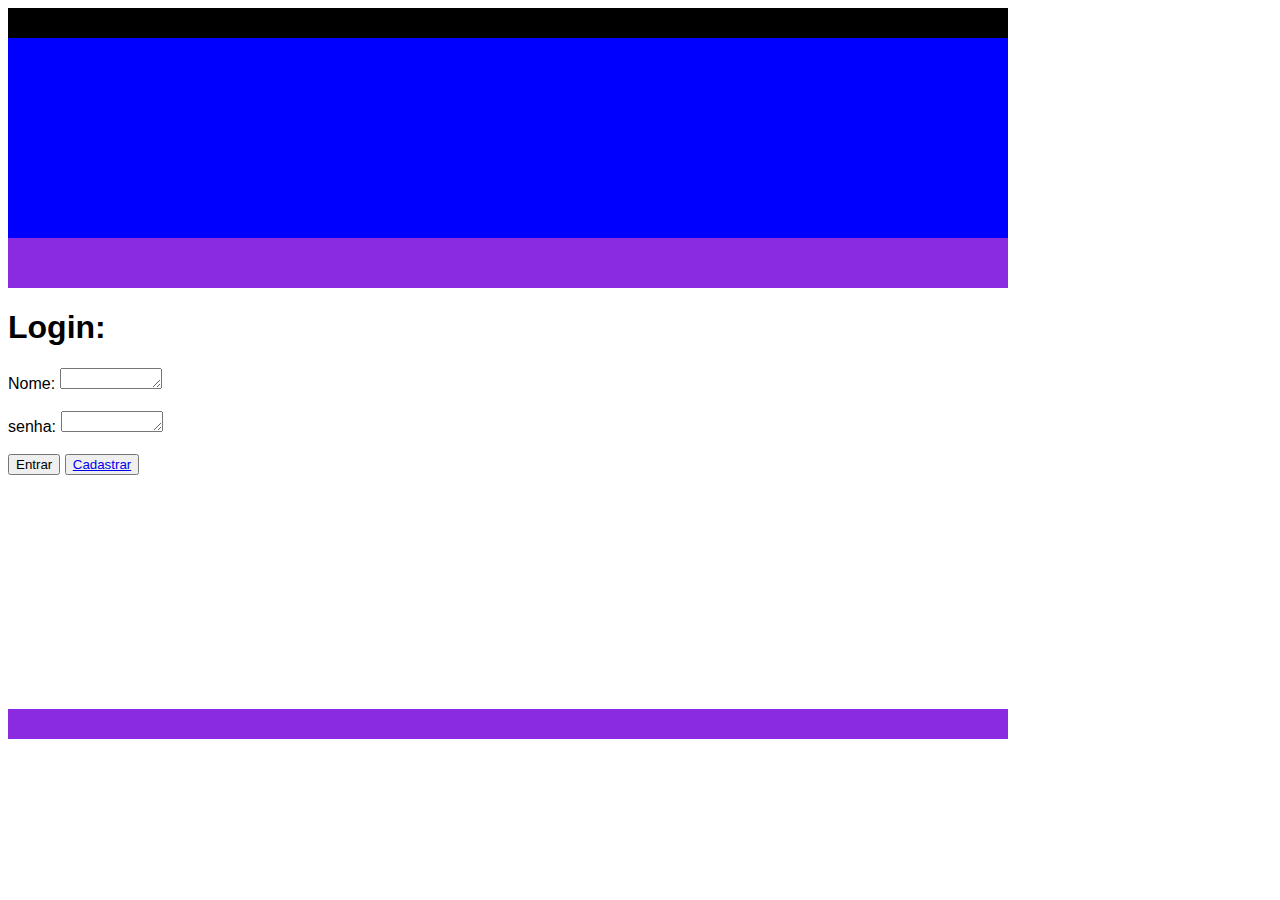
==== index.html @ e73c1de0 "Add files via upload" ====
<!DOCTYPE html>
<html lang="en">
<head>
    <meta charset="UTF-8">
    <meta name="viewport" content="width=device-width, initial-scale=1.0">
    <meta http-equiv="X-UA-Compatible" content="ie=edge">
    <link rel="stylesheet" href="style.css">
    <title>Document</title>
</head>
<body>
<div id="cabecalho">Cabel</div>
<div id="banner"></div>
<div id="menu">
        
</div>
<div id="bod">
    <h1>Login: </h1>
        
    <form action="" method="get">
                <label for="Nome">Nome:</label>
                <textarea name="" id="" cols="10" rows="01"></textarea>
                <br>
                <br>
                <label for="Senha">senha:</label>
                <textarea name="" id="" cols="10" rows="01"></textarea> 

                <br>
                <br>
                <button>Entrar</button>
                <button><a href="Cadastro.html">Cadastrar</button></a>

    </form>
    </div>
<div id="rodape"></div>


</body>
</html>
---- style.css ----
#cabecalho{
    background: black;
    height: 30px;
    width: 1000px;;
}
#banner{
        background: blue;
        height: 200px;
        width: 1000px;

}

#menu{      
      height: 50px;
      width: 1000px;
      background:blueviolet;
}
#bod{
            
    
            font-family: 'Gill Sans', 'Gill Sans MT', Calibri, 'Trebuchet MS', sans-serif;
            height: 400px;
            width: 1000px;
}
#rodape{

    background-color: blueviolet;
    height: 30px;
    width: 1000px;
}


/* Final page style
   !!Below this line, Gallery's code starts!!*/

/* Slideshow container */
.gallery-container {
  width: 90%;
  position: relative;
  margin: 0 5%;
  background: #333;
  padding: 2px;
}
  @media (min-width: 480px) {
      .gallery-container {
        width: 800px;
        margin: auto;
      }
  }

/* Hide the images by default */
.mySlides {
  display: none;
}

/* Next & previous buttons */
.prev, .next {
  cursor: pointer;
  position: absolute;
  top: 50%;
  width: auto;
  margin-top: -22px;
  padding: 16px;
  color: white;
  font-weight: bold;
  font-size: 18px;
  transition: 0.6s ease;
  border-radius: 0 3px 3px 0;
  background-color: rgba(0,0,0,0.1);
}

/* Position the "next button" to the right */
.next {
  right: 0;
  border-radius: 3px 0 0 3px;
}

/* On hover, add a black background color with a little bit see-through */
.prev:hover, .next:hover {
  background-color: rgba(0,0,0,0.8);
}

/* Caption text */
.text {
  color: #f2f2f2;
  font-size: 12px;
  padding: 8px 12px;
  width: 100%;
  text-align: center;
}

.imgslide {
  width: 100%;
}



/* Fading animation */
.fade {
  -webkit-animation-name: fade;
  -webkit-animation-duration: 1.5s;
  animation-name: fade;
  animation-duration: 1.5s;
}

@-webkit-keyframes fade {
  from {opacity: .4}
  to {opacity: 1}
}

@keyframes fade {
  from {opacity: .4}
  to {opacity: 1}
}
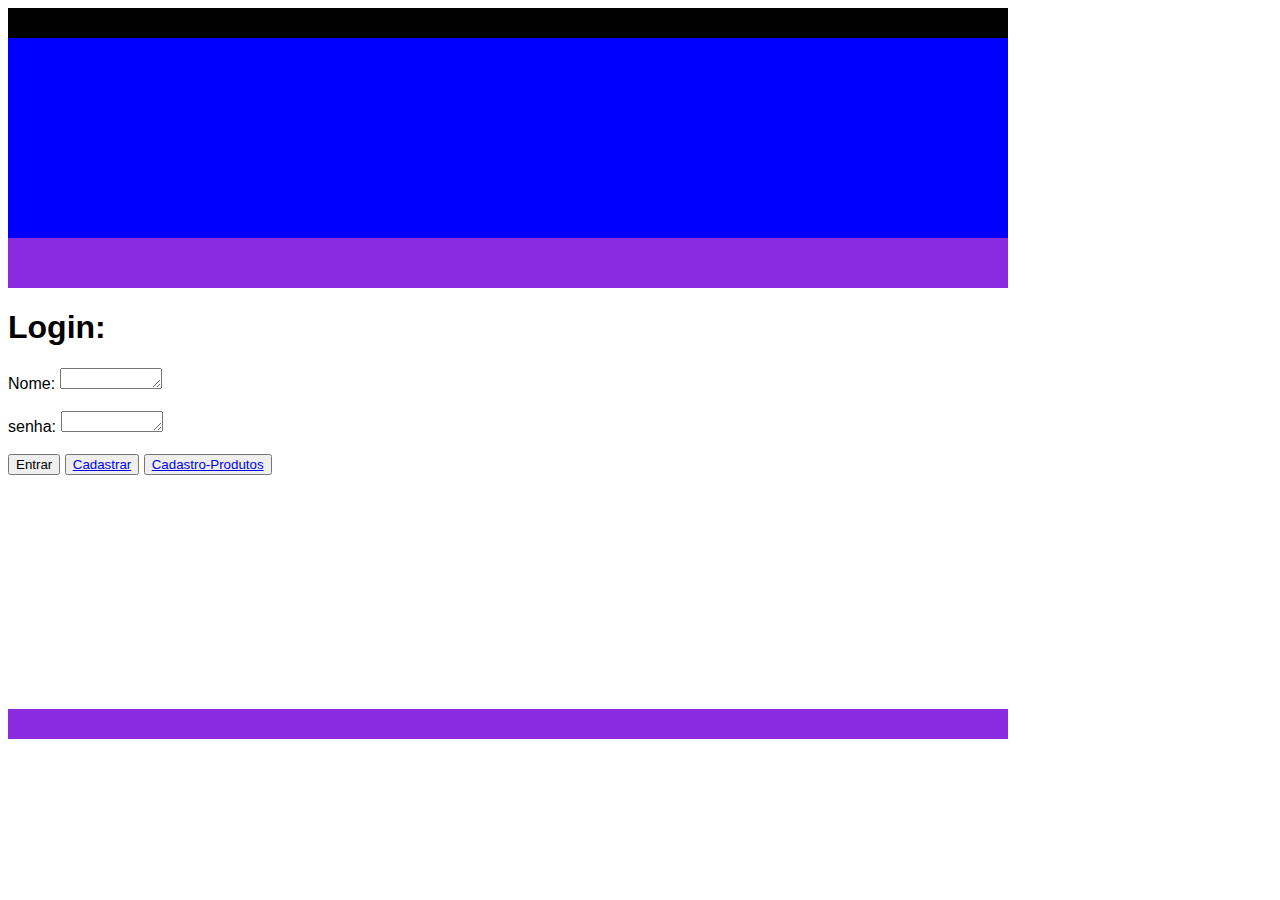
==== commit 8bb2d0ce: "Add files via upload" ====
--- a/index.html
+++ b/index.html
@@ -28,6 +28,7 @@
                 <br>
                 <button>Entrar</button>
                 <button><a href="Cadastro.html">Cadastrar</button></a>
+                <button><a href="Cadastro-produto.html"> Cadastro-Produtos</button></a>
 
     </form>
     </div>
